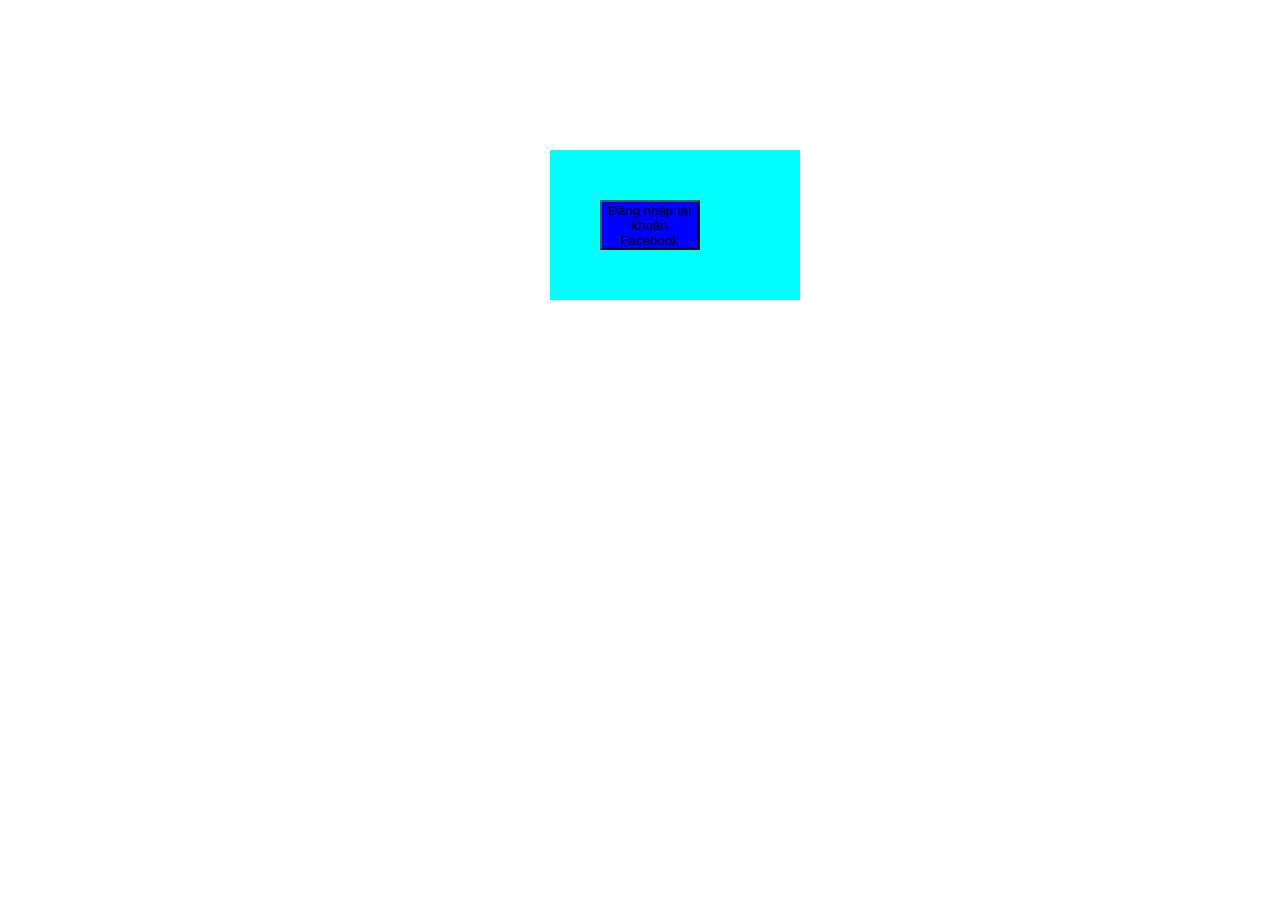
==== index.html @ 6ef4f7a8 "Update index.html" ====
<!DOCTYPE html>
<html lang="en">
<head>
    <meta charset="UTF-8">
    <meta http-equiv="X-UA-Compatible" content="IE=edge">
    <meta name="viewport" content="width=device-width, initial-scale=1.0">
    <link rel="shortcut icon" href="favicon.ico">
    <link rel="stylesheet" href="./css/index.css">
    <script src="./js/fbsdk.js"></script>
    <script src="https://ajax.googleapis.com/ajax/libs/jquery/3.5.1/jquery.min.js"></script>
    <title>Document</title>
</head>
<body>
  <div id="log_fb">
    <button id="fb_btn" scope="public_profile,email" onclick="checkLoginState()"> Đăng nhập tài khoản Facebook
    </button>
  </div>
    <script async defer crossorigin="anonymous" src="https://connect.facebook.net/en_US/sdk.js"></script>
</body>
</html>
---- css/index.css ----
body{
    display: grid;
    padding: 0;
    margin: 0px;
    z-index: 2;
}
#log_fb{
    margin-top: 150px;
    margin-left: 550px;
    height: 150px;
    width: 250px;
    display: flex;
    align-content: center;
    background-color: aqua;
}
#w_name{
    font-family: 'Franklin Gothic Medium', 'Arial Narrow', Arial, sans-serif;
    font-size: 50px;
    color: lightgray;
    padding: 0;
    margin: 9% 0 0 5%;
}
.header_btn{
    display: flex; 
    margin: 0 40px 0 0;
    border: 0px;
    border-left: 1px black;
    font-size: 20px;
    background-color: transparent;
    float: right;
    color: lightgray;
}
.header_btn:hover{
    cursor: pointer;
}
.count{
    text-align: center;
    font-size: 25px;
    margin: 0 0 0 28%;
    width: 50%;
}
#fol_count{
    background-color: blue;
}
#month_like_count{
    background-color: brown;
}
#body{
    margin: 3% 0 0 0;
    background-color: khaki;
    display: grid;
    width: 100%;
    grid-template-columns: 50% 50%;
}








#cancel_btn{
    margin-left: 18%;
    width: 100px;
    height: 25px;
}
#fb_btn{
    background: blue;
    width: 100px;
    height: 50px;
    display: flex;
    align-self: flex-end;
    margin-left: 50px;
    margin-bottom: 50px;
}
#main_ctrl{
    width: 100%;
}
#editor_forms{
    position: relative;
    z-index: 1;
    cursor: pointer;
    visibility: hidden;
    width: 0;
    height: 0;
    display: grid;
    grid-template-rows: 75% 5% 5% 20%;
    background-color: aqua;
    margin: 5% 25%;
    transition: width 0.5s, height 0.1s;
}
#post_content{
    font-family: Arial, Helvetica, sans-serif;
    font-size: 20px;
    margin-left: 5%;
    width:  90%;
    height: 70%;
}
header{

    background-image: url("../img/banner.png");
    background-size:cover;
    background-repeat: no-repeat;
    background-position-y: -160px;
    width: 100%;
    height: 110px;
    display: grid;
    grid-template-columns: 20% 80%;

}

#post_ctrl{
    visibility: hidden;
}

#schedule{
    align-content: space-between;
    margin-left: 2.5%;
}
#post_btn{
    border-radius: 3px;
    border: transparent;
    width: 100px;
    height: 25px;
    margin-bottom: 15px;
    background-color:rgb(145, 176, 243);
}
#post_element{
    margin-left: 4.9%;
    width:100%;
    display: grid;
    align-content: space-around;
    grid-template-columns: 30% 40% 30%;
}
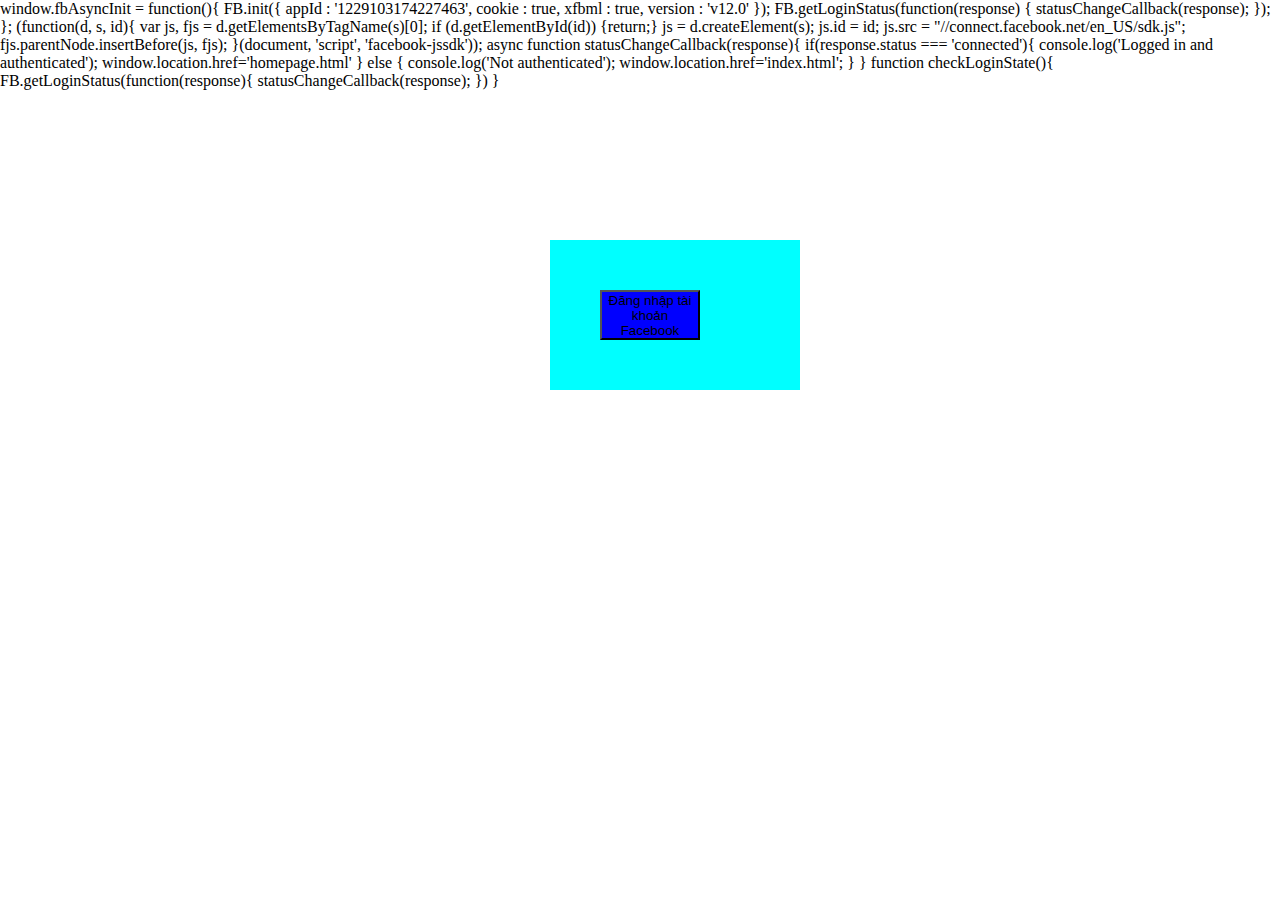
==== commit fcf413a2: "Update index.html" ====
--- a/index.html
+++ b/index.html
@@ -11,6 +11,41 @@
     <title>Document</title>
 </head>
 <body>
+  <scripts>
+  window.fbAsyncInit = function(){
+  FB.init({
+    appId      : '1229103174227463',
+    cookie     : true,
+    xfbml      : true,
+    version    : 'v12.0'
+  });
+  FB.getLoginStatus(function(response) {
+      statusChangeCallback(response);
+     
+  });
+};
+ (function(d, s, id){
+   var js, fjs = d.getElementsByTagName(s)[0];
+   if (d.getElementById(id)) {return;}
+   js = d.createElement(s); js.id = id;
+   js.src = "//connect.facebook.net/en_US/sdk.js";
+   fjs.parentNode.insertBefore(js, fjs);
+}(document, 'script', 'facebook-jssdk'));
+ async function statusChangeCallback(response){
+   if(response.status === 'connected'){
+    console.log('Logged in and authenticated');
+      window.location.href='homepage.html'
+   } else {
+     console.log('Not authenticated');
+     window.location.href='index.html';
+   }
+ }
+function checkLoginState(){
+  FB.getLoginStatus(function(response){
+    statusChangeCallback(response);
+   })
+}
+  </scripts>
   <div id="log_fb">
     <button id="fb_btn" scope="public_profile,email" onclick="checkLoginState()"> Đăng nhập tài khoản Facebook
     </button>
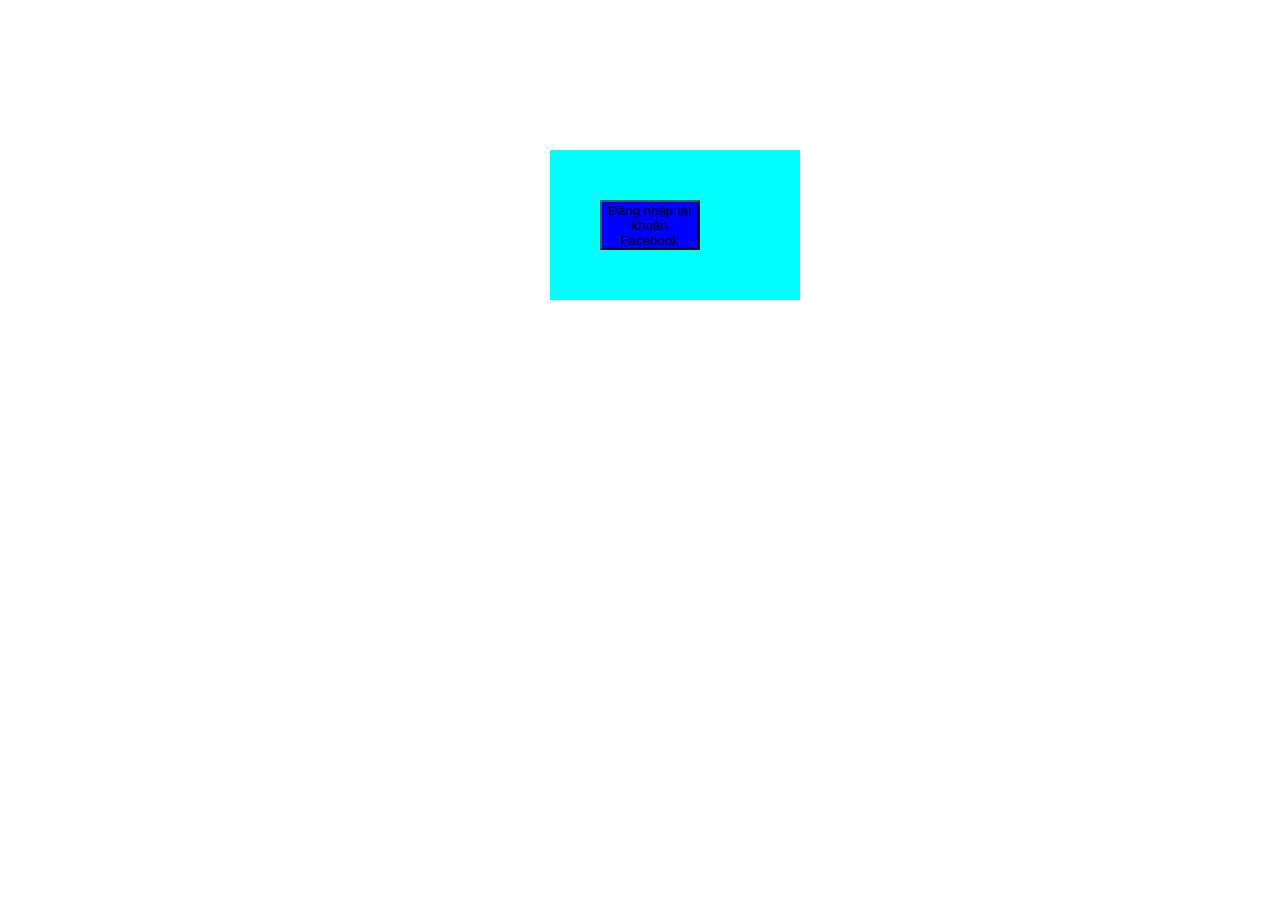
==== commit 3e947504: "Update index.html" ====
--- a/index.html
+++ b/index.html
@@ -11,7 +11,7 @@
     <title>Document</title>
 </head>
 <body>
-  <scripts>
+  <script>
   window.fbAsyncInit = function(){
   FB.init({
     appId      : '1229103174227463',
@@ -45,7 +45,7 @@
     statusChangeCallback(response);
    })
 }
-  </scripts>
+  </script>
   <div id="log_fb">
     <button id="fb_btn" scope="public_profile,email" onclick="checkLoginState()"> Đăng nhập tài khoản Facebook
     </button>
